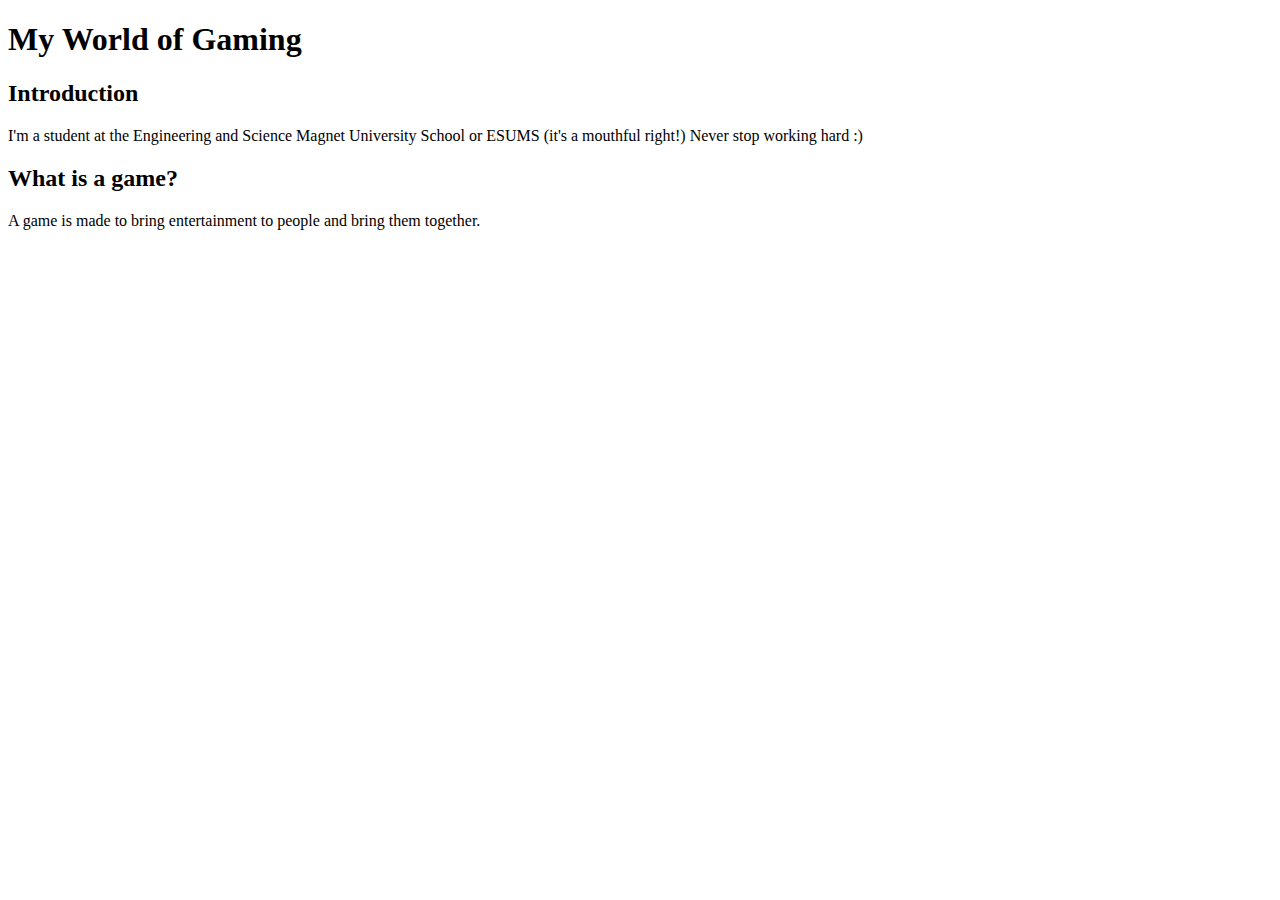
==== about.html @ 9bd05fda "Title, Intro, Game def." ====
<!DOCTYPE html>
<html lang="en">
    <head>
        <meta charset="UTF-8">
        <meta name="viewport" content="width=device-width, initial-scale=1.0">
        <meta name="author" content="Insert Your Name Here">
        <title>Insert Title of Your Physical Animation Here</title>
        <link rel="stylesheet" href="style.css">
    </head>
    <body>

        <h1>My World of Gaming</h1>
        
        <h2>Introduction </h2>
        <p>
           I'm a student at the Engineering and Science Magnet University School or ESUMS (it's a mouthful right!) 
           Never stop working hard :)
        </p>
        
        <h2>What is a game?</h2>
        <p> 
          A game is made to bring entertainment to people and bring them together. 
         </p>

    </body>
</html>
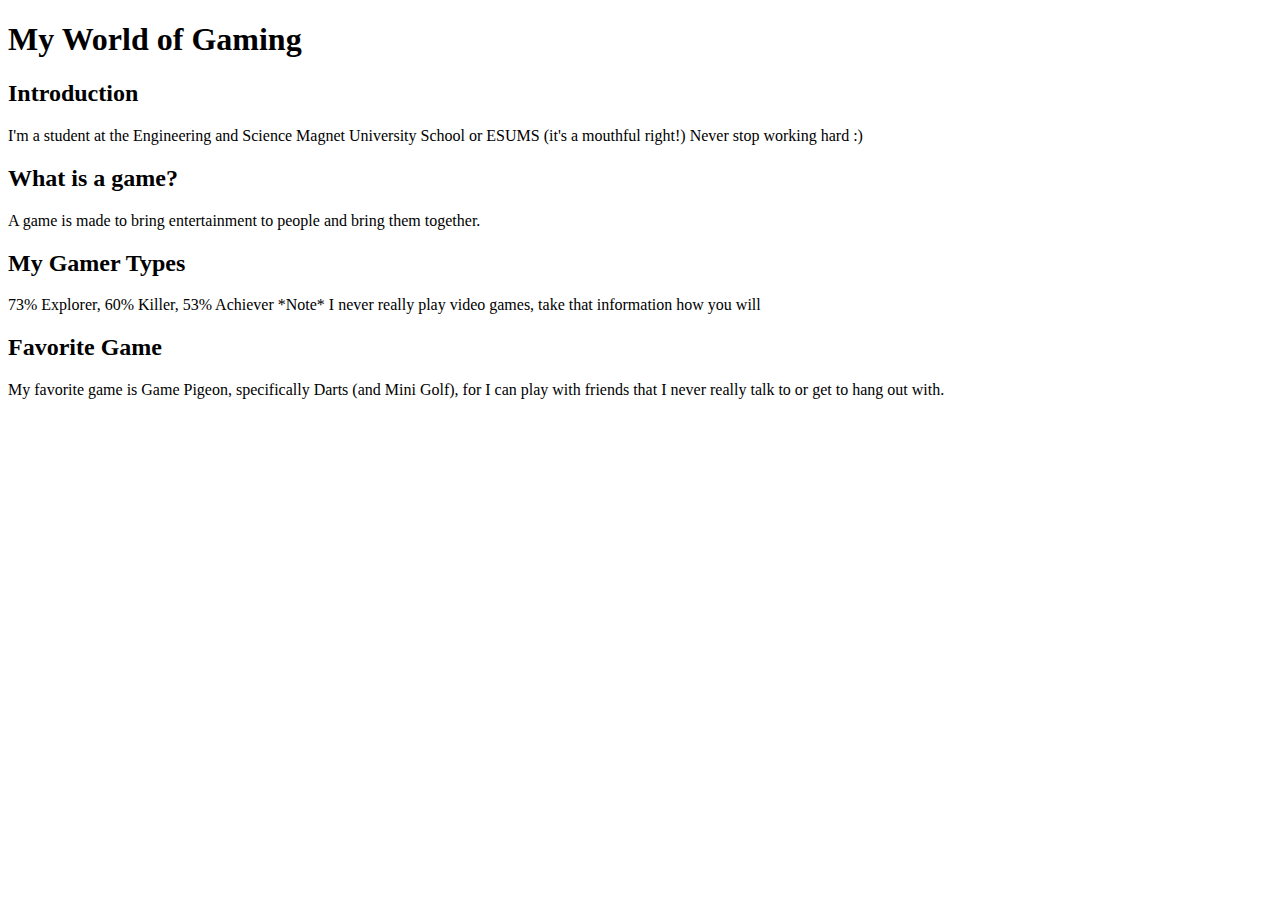
==== commit 7d4969aa: "Gamer Type, Favorite Game" ====
--- a/about.html
+++ b/about.html
@@ -21,6 +21,17 @@
         <p> 
           A game is made to bring entertainment to people and bring them together. 
          </p>
-
+        
+        <h2> My Gamer Types</h2>
+        <p>
+            73% Explorer, 60% Killer, 53% Achiever 
+            *Note* I never really play video games, take that information how you will 
+        </p>
+        
+        <h2>Favorite Game </h2> 
+        <p>
+            My favorite game is Game Pigeon, specifically Darts (and Mini Golf), 
+            for I can play with friends that I never really talk to or get to hang out with. 
+        </p>
     </body>
 </html>
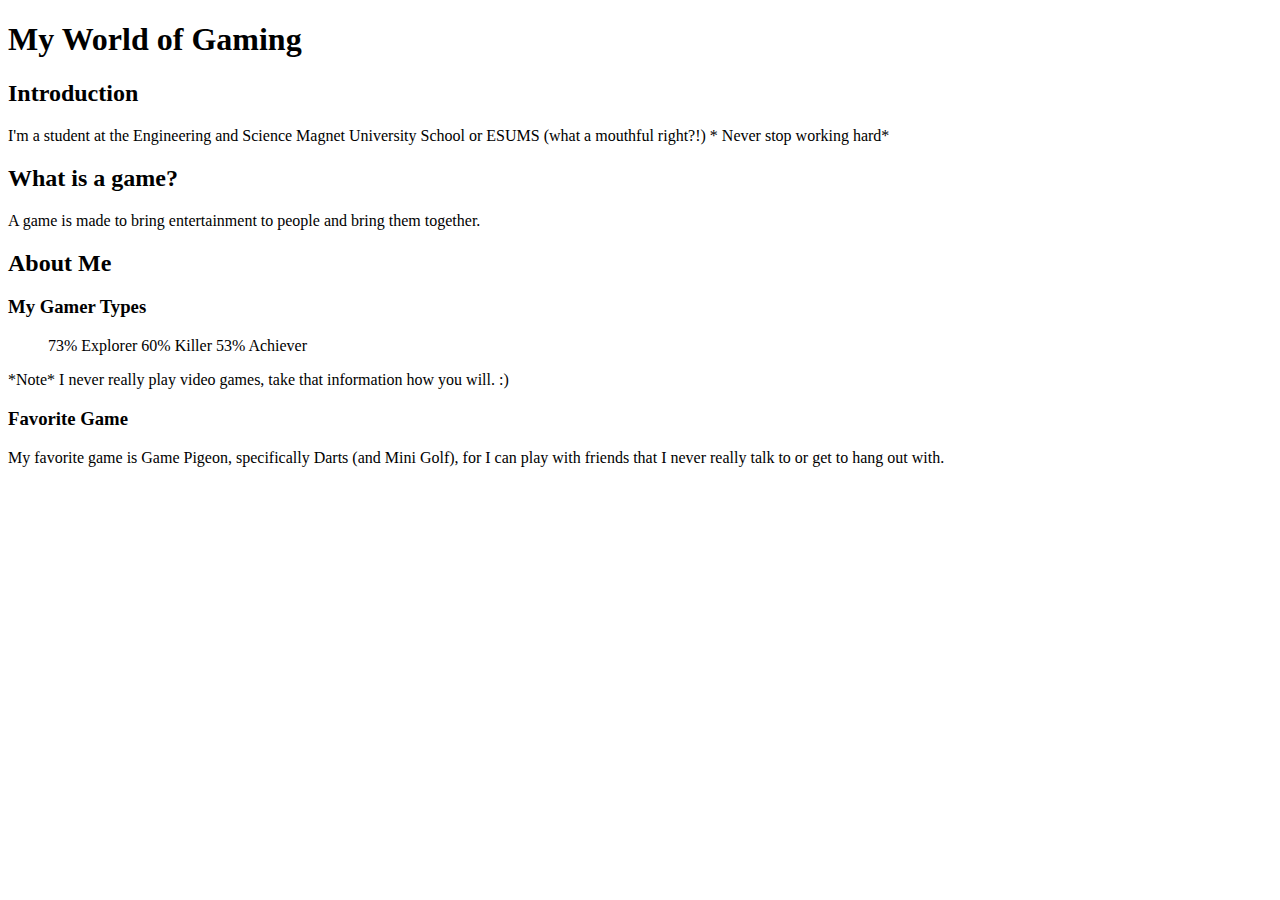
==== commit e834ca76: "<ol>" ====
--- a/about.html
+++ b/about.html
@@ -13,8 +13,8 @@
         
         <h2>Introduction </h2>
         <p>
-           I'm a student at the Engineering and Science Magnet University School or ESUMS (it's a mouthful right!) 
-           Never stop working hard :)
+           I'm a student at the Engineering and Science Magnet University School or ESUMS (what a mouthful right?!) 
+          * Never stop working hard*
         </p>
         
         <h2>What is a game?</h2>
@@ -22,13 +22,18 @@
           A game is made to bring entertainment to people and bring them together. 
          </p>
         
-        <h2> My Gamer Types</h2>
+        <h2> About Me </h2>
+        <h3> My Gamer Types</h3>
         <p>
-            73% Explorer, 60% Killer, 53% Achiever 
-            *Note* I never really play video games, take that information how you will 
+            <ol>
+                <l:>73% Explorer</l:>
+                <l:>60% Killer</l:>
+                <l:>53% Achiever </l:>
+        </ol>
+            *Note* I never really play video games, take that information how you will. :)
         </p>
         
-        <h2>Favorite Game </h2> 
+        <h3>Favorite Game </h3> 
         <p>
             My favorite game is Game Pigeon, specifically Darts (and Mini Golf), 
             for I can play with friends that I never really talk to or get to hang out with. 
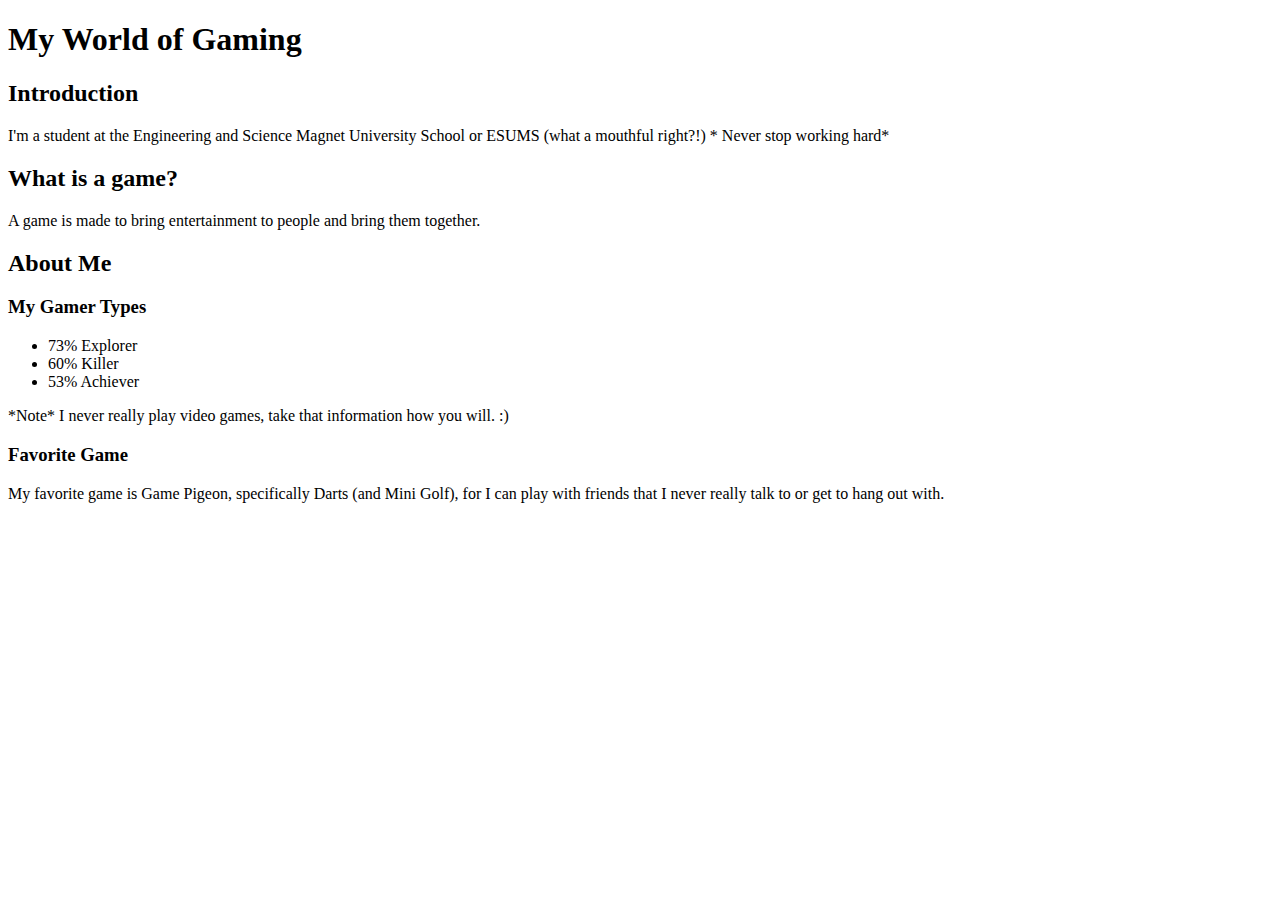
==== commit aeea1d5a: "fixing ol -> ul" ====
--- a/about.html
+++ b/about.html
@@ -25,11 +25,11 @@
         <h2> About Me </h2>
         <h3> My Gamer Types</h3>
         <p>
-            <ol>
-                <l:>73% Explorer</l:>
-                <l:>60% Killer</l:>
-                <l:>53% Achiever </l:>
-        </ol>
+            <ul>
+                <li>73% Explorer</li>
+                <li>60% Killer</li>
+                <li>53% Achiever </li>
+        </ul>
             *Note* I never really play video games, take that information how you will. :)
         </p>
         
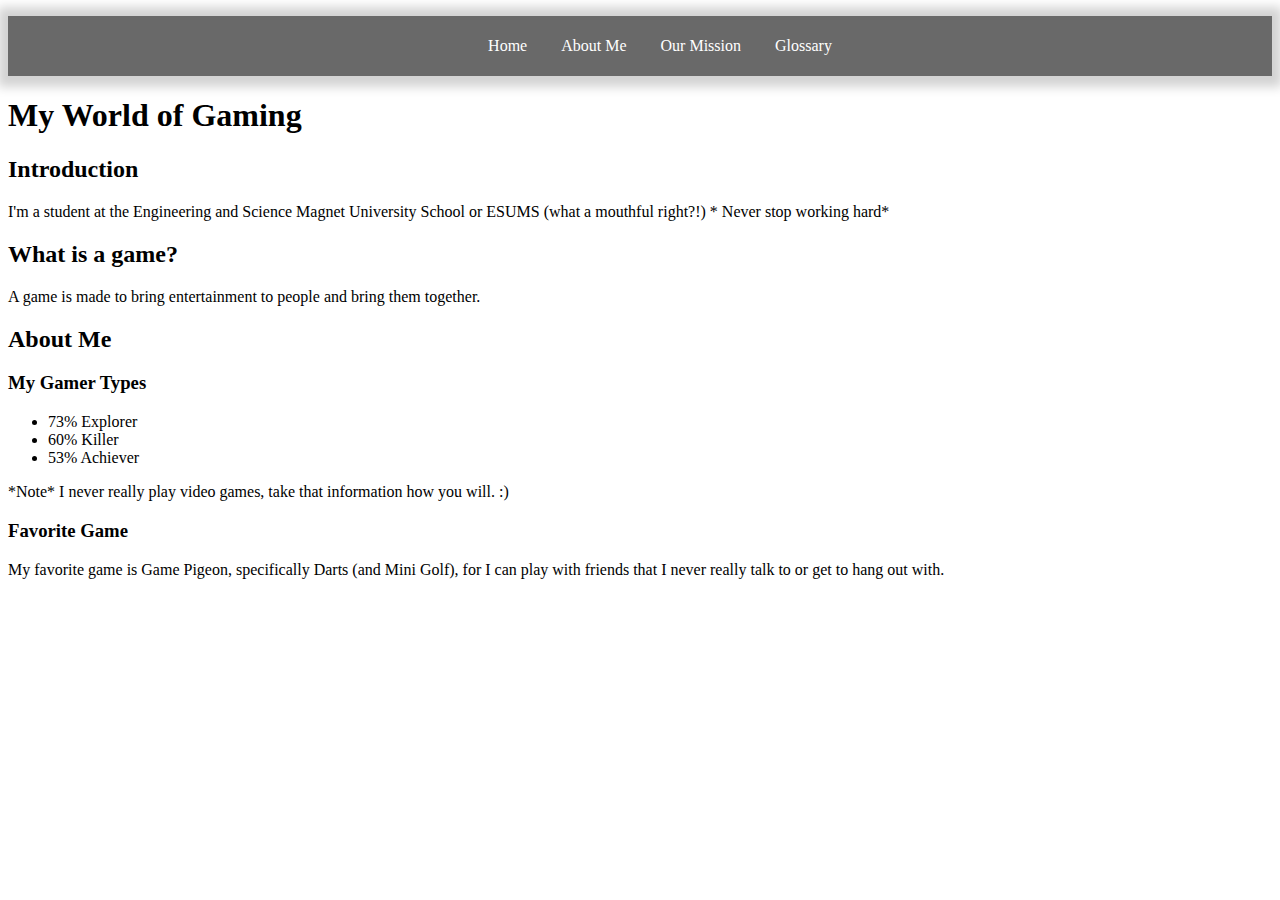
==== commit 389139c3: "nav bar" ====
--- a/about.html
+++ b/about.html
@@ -4,10 +4,27 @@
         <meta charset="UTF-8">
         <meta name="viewport" content="width=device-width, initial-scale=1.0">
         <meta name="author" content="Insert Your Name Here">
-        <title>Insert Title of Your Physical Animation Here</title>
+        <title>Game Site</title>
         <link rel="stylesheet" href="style.css">
     </head>
     <body>
+    <nav id="topNav">
+        <link href="style.css">
+        <ul>
+        <li>
+         <a href="index.html">Home</a>
+         </li>
+         <li>
+             <a href="about.html">About Me</a>
+         </li>
+         <li>
+              <a href="mission.html">Our Mission</a>
+        </li>
+        <li>
+                <a href="glossary.html">Glossary</a>
+        </li>
+        </ul>
+            </nav>
 
         <h1>My World of Gaming</h1>
         
@@ -29,7 +46,7 @@
                 <li>73% Explorer</li>
                 <li>60% Killer</li>
                 <li>53% Achiever </li>
-        </ul>
+            </ul>
             *Note* I never really play video games, take that information how you will. :)
         </p>
         
--- a/style.css
+++ b/style.css
@@ -0,0 +1,24 @@
+#topNav {
+  background: dimgray;
+  box-shadow: 0px 1px 10px 10px lightgray;
+  height: auto;
+  text-align: center;
+  width: 100%;
+}
+#topNav > ul > li {
+  display: inline;
+}
+#topNav > ul > li > a
+{
+  color: white;
+  display: inline-block;
+  height: 60px;
+  line-height: 60px;
+  margin: 0px;
+  padding: 0px 15px;
+  text-decoration: none;
+  transition: color 0.3s ease-in;
+}
+#topNav > ul > li > a:hover {
+  color: lime;
+}
--- a/style.css
+++ b/style.css
@@ -0,0 +1,24 @@
+#topNav {
+  background: dimgray;
+  box-shadow: 0px 1px 10px 10px lightgray;
+  height: auto;
+  text-align: center;
+  width: 100%;
+}
+#topNav > ul > li {
+  display: inline;
+}
+#topNav > ul > li > a
+{
+  color: white;
+  display: inline-block;
+  height: 60px;
+  line-height: 60px;
+  margin: 0px;
+  padding: 0px 15px;
+  text-decoration: none;
+  transition: color 0.3s ease-in;
+}
+#topNav > ul > li > a:hover {
+  color: lime;
+}
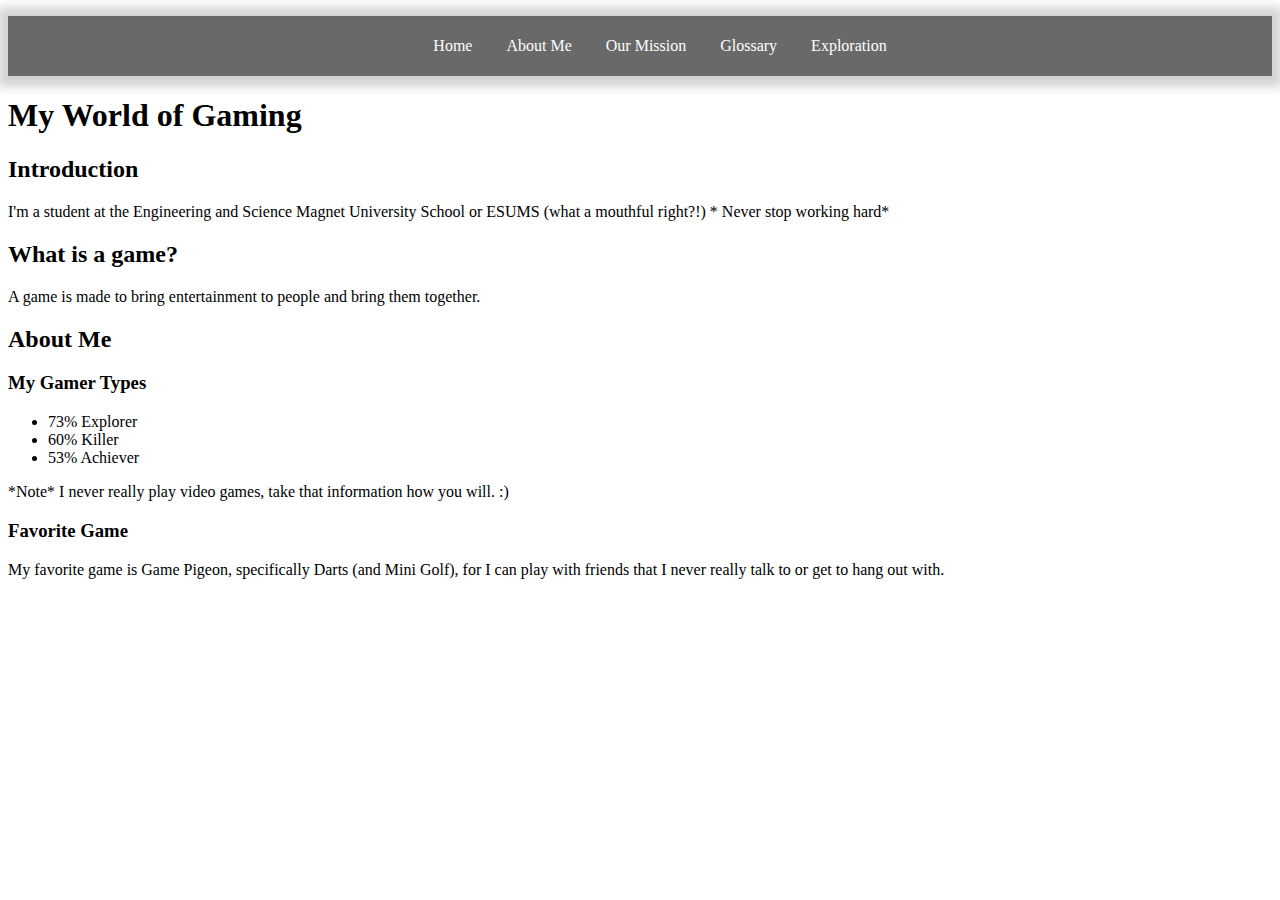
==== commit 3f23ed5e: "Update Nav" ====
--- a/about.html
+++ b/about.html
@@ -22,6 +22,9 @@
         </li>
         <li>
                 <a href="glossary.html">Glossary</a>
+        </li>
+        <li> 
+            <a href="explorations.html">Exploration</a>
         </li>
         </ul>
             </nav>
--- a/style.css
+++ b/style.css
@@ -19,6 +19,11 @@
   text-decoration: none;
   transition: color 0.3s ease-in;
 }
+
 #topNav > ul > li > a:hover {
-  color: lime;
+  color: black;
 }
+/* color of "active page" *still doesn't work* */
+.active {
+  color: black;
+}
--- a/style.css
+++ b/style.css
@@ -19,6 +19,11 @@
   text-decoration: none;
   transition: color 0.3s ease-in;
 }
+
 #topNav > ul > li > a:hover {
-  color: lime;
+  color: black;
 }
+/* color of "active page" *still doesn't work* */
+.active {
+  color: black;
+}
